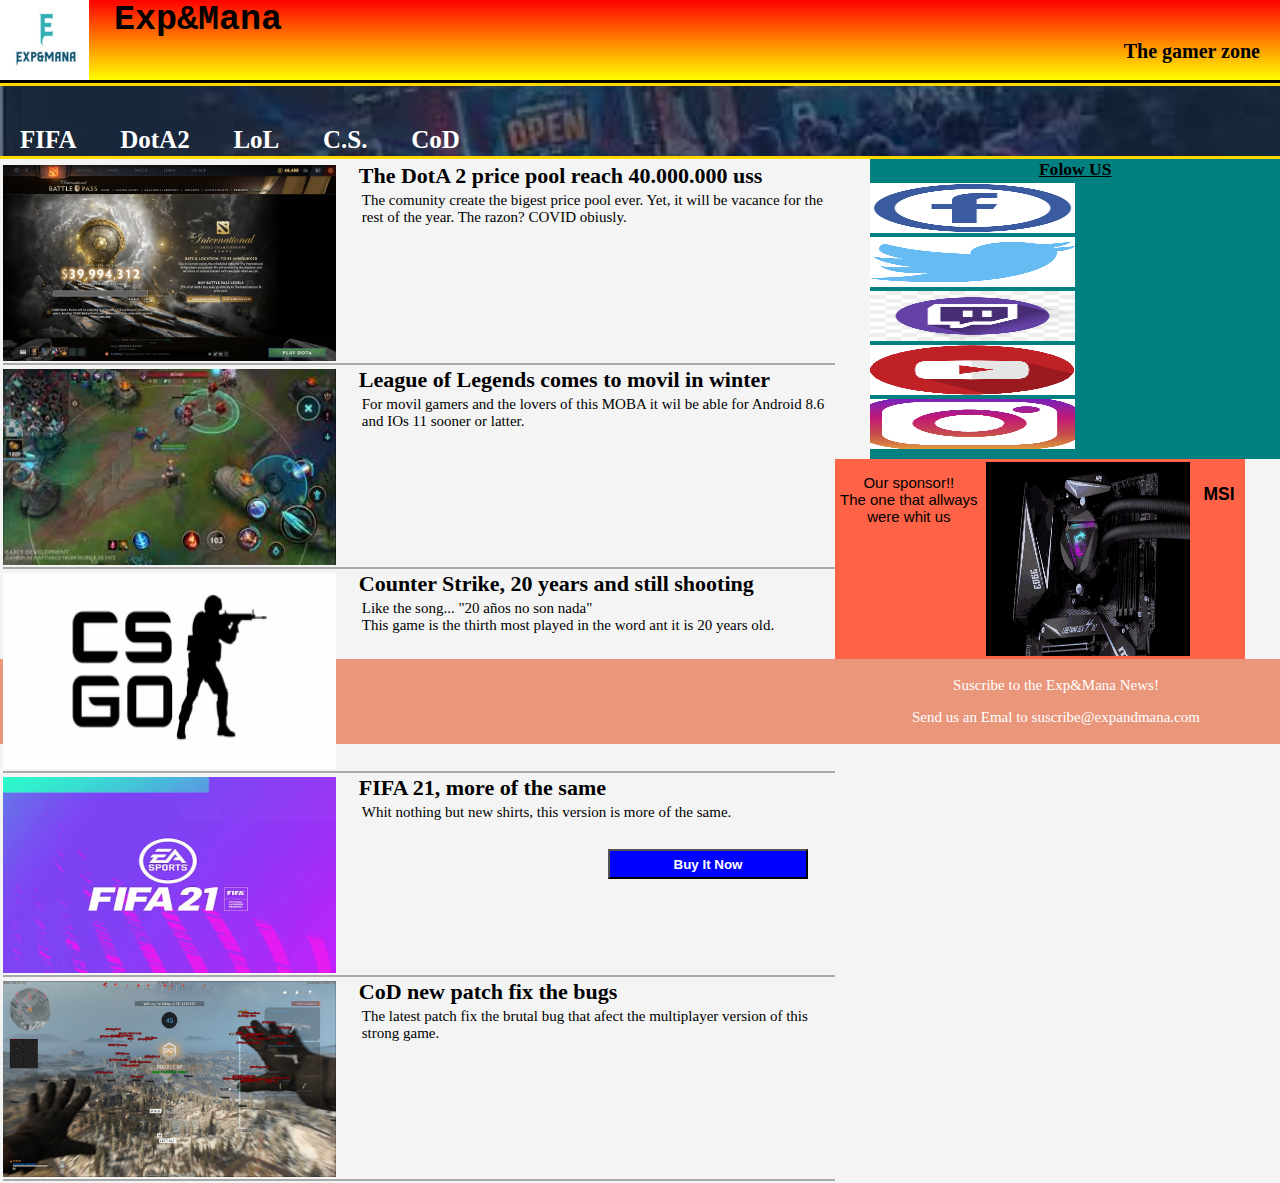
==== index.html @ 0dd2e0a6 "work finish, need to fix bug whit adds and footer" ====
<!DOCTYPE html>
<html lang="en">
<head>
    <meta charset="UTF-8">
    <meta name="viewport" content="width=device-width, initial-scale=1.0">
    <link rel="stylesheet" type="text/css" href="./css/style.css"> 
    <title>Exp&Mana</title>
</head>
<body>
    <!--Encabezado-->
    <header>
        <div class="container1">            
            <img src="./img/logo.png">
            <h1>Exp&Mana</h1>
            <p>The gamer zone</p>
        </div>
    </header>
    <!--Nav Bar-->
    <div class="container2">
        <ul>
            <li><a class="games" href="">FIFA</a></li>
            <li><a class="games" href="">DotA2</a></li>
            <li><a class="games" href="">LoL</a></li>
            <li><a class="games" href="">C.S.</a></li>
            <li><a class="games" href="">CoD</a></li>
        </ul>
    </div>
    <!--Main-->
    <div id="main">
        <div class="big-box">
            <div class="notice-b-b"><!--Notica 1-->
                <img src="./img/dota2-pp.jpg">
                <div class="notice-b-b-text">
                    <a href="">The DotA 2 price pool reach 40.000.000 uss</a>
                    <p>
                        The comunity create the bigest price pool ever. Yet, it will be vacance for the rest of the year. The razon? COVID obiusly.
                    </p>
                </div>
            </div>
            <div class="notice-b-b"><!--Notica 2-->
                <img src="./img/lol-movil.jpg">
                <div class="notice-b-b-text">
                    <a href="">League of Legends comes to movil in winter</a>
                    <p>
                        For movil gamers and the lovers of this MOBA it wil be able for Android 8.6 and IOs 11 sooner or latter.
                    </p>
                </div>
            </div>
            <div class="notice-b-b"><!--Notica 3-->
                <img src="./img/csgo.jpg">
                <div class="notice-b-b-text">
                    <a href="">Counter Strike, 20 years and still shooting</a>
                    <p>
                        Like the song... "20 años no son nada"<br>This game is the thirth most played in the word ant it is 20 years old.
                    </p>
                </div>
            </div>
            <div class="notice-b-b"><!--Notica 4-->
                <img src="./img/fifa21.jpg">
                <div class="notice-b-b-text">
                    <a href="">FIFA 21, more of the same</a>
                    <p>
                        Whit nothing but new shirts, this version is more of the same.
                    </p>
                    <button class="buy">Buy It Now</button>
                </div>
            </div>
            <div class="notice-b-b"><!--Notica 5-->
                <img src="./img/cod-bug-fix.jpg">
                <div class="notice-b-b-text">
                    <a href="">CoD new patch fix the bugs</a>
                    <p>
                        The latest patch fix the brutal bug that afect the multiplayer version of this strong game.
                    </p>
                </div>
            </div>
        </div>
        <div class="side-bar"><!--SideBar-->
            <h3>Folow US</h3>
            <div class="social">
                <a href=""><img src="./img/fb-icon.png"></a>
                <a href=""><img src="./img/tw-icon.png"></a>
                <a href=""><img src="./img/twitch-icon.png"></a>
                <a href=""><img src="./img/yt-icon.png"></a>
                <a href=""><img src="./img/ig-icon.png"></a>
            </div>
        </div>
        <div class="box2"><!--Adds-->
            <div class="adds">
                <p>
                    Our sponsor!!<br> The one that allways were whit us
                </p>
                
                <img src="./img/msi-add.gif">
                
                <h3>
                    MSI
                </h3>
            </div>
        </div>
        <footer>
            <div class="susc">
                <p>Suscribe to the Exp&Mana News!</p>
                <p>Send us an Emal to suscribe@expandmana.com</p>
            </div>
        </footer>
    </div>
</body>
</html>
---- css/style.css ----
body
{
    font:  arial,Helvetica, serif;
    font-size: 15px;
    font-stretch: 1.8;
    padding: 0;
    margin: 0;
    background-color:#f4f4f4;
}
/*Header*/
.container1
{
    width: 100%;
    height: 80px;
    border-bottom: 3px black solid;
    background-color: lightblue;
    background-image: linear-gradient(red, yellow);
    
}
.container1 img
{
    float: left;
    display: inline;
}
.container1 h1
{
    margin-left: 25px;
    font-weight: bolder;
    font-size: 35px;
    display: inline;
    font-family: monospace;
}
.container1 p
{
    text-align: right;
    float: right;
    margin-right: 20px;
    margin-top: 40px;
    font-weight: 700;
    font-size: 20px;
}
.b-ton
{
    
}
/*Nav Bar*/
.container2
{
    display: none;
}
/*Main*/
#main
{
    margin: 0;
    padding: 0;
}

/*Notices*/
.big-box
{
    padding-left: 3px;
    margin: 2px 0px 2px 0px;
    width: 100%;
}
.notice-b-b
{
    margin-top: 2px;
    border-bottom: 2px solid darkgrey;
    height: 110px;
}
.notice-b-b img
{
    width: 40%;
    height: 98%;
    float: left;
    margin-top: 2px;
    margin-right: 2px;
}
.notice-b-b-text
{
    width: 57%;
    float: right;
    margin-right: 2px;
}
.notice-b-b-text a
{
    margin-top: 3px;
    padding: 0;
    text-decoration: none;
    color: black;
    font-weight: bold;
    font-size: 22px;
}
.notice-b-b-text p
{
    margin: 3px;
    padding: 0;
    vertical-align: auto;
}
.buy
{
    background-color: blue;
    text-decoration: double;
    color: white;
    font-weight: bold;
    float: right;
    margin: 5px;
}
/*side-bar*/
.side-bar
{
    background-color: teal;
    width: 100%;
    height: 80px;    
}
.side-bar h3
{
    vertical-align: center;
    text-decoration: underline;
    text-align: center;
    padding: 0;
    margin: 0px 0px 3px 0px;
}
.social
{
    display: flex;
    flex-direction: row;
}
.side-bar img
{
    width: 50%;
    height: 50px;
    justify-content: center;
}
.side-bar a
{
    padding: 0;
    margin: 0;
    display: inline;
    justify-content: space-between;
    vertical-align: bottom;
}
/* Adds & Sponsors */
.box2
{
    width: 100%;
    height: 100px;
    display: flex;
    background-color: tomato;
    font-family: Verdana, Geneva, Tahoma, sans-serif;
}
.adds
{
    padding: 0;
    margin: 0;
    display: flex;
    justify-content: space-between;
}
.adds p
{
    text-align: center;
    vertical-align: top;
}
.adds img
{
    width: 50%;
    margin: 3px;
    background-position: center;
    background-size: cover;
    flex-direction: row;
}
.adds h3
{
    padding-top: 15px;
    margin: 10px;
}
/*Footer*/
.susc
{
    text-align: center;
    padding: 3px;
    background-color: DarkSalmon;
    color: white;
}

@media (min-width: 768px) /*Tablet*/
{
    .container2/*Nab-bar*/
    {
    display: block;
    width: 100%;
    height: 70px;
    border-bottom: 3px gold solid;
    border-top: 3px gold solid;
    background: url(../img/banner.jpg);
    background-position: center;
    background-size: cover;
    }
    .container2 ul
    {
        margin: 0;
        padding: 0;
        margin-top: 40px;
    }
    .container2 li
    {
        display:inline;
        padding: 0 20px 0 20px;
    }
    .container2 a
    {
        text-decoration: none;
        color: white;  
        font-size: 25px;
        font-weight: 700;  
    }
    .big-box
    {
        width: 65%;
        float: left;
    }
    .side-bar/*side-bar*/
    {
        width: 32%;
        float: right;
        height: 300px;
    }
    .social
    {
        display: flex;
        flex-direction: column;
    }
    .social a img
    {
        justify-content: center;
    }
    .box2
    {
        width: 32%;
        height: 200px;
        margin-top: 50px;
        justify-content: right;
    }
}
@media (min-width: 1024px) /*Desktop*/
{
    .big-box
    {
        width: 65%;
        float: left;
    }
    .notice-b-b
    {
        margin-top: 2px;
        border-bottom: 2px solid darkgrey;
        height: 200px;
    }
    .buy
    {
        background-color: blue;
        text-decoration: double;
        color: white;
        font-weight: bold;
        float: right;
        margin: 25px;
        height: 30px;
        width: 200px;
    }   
}
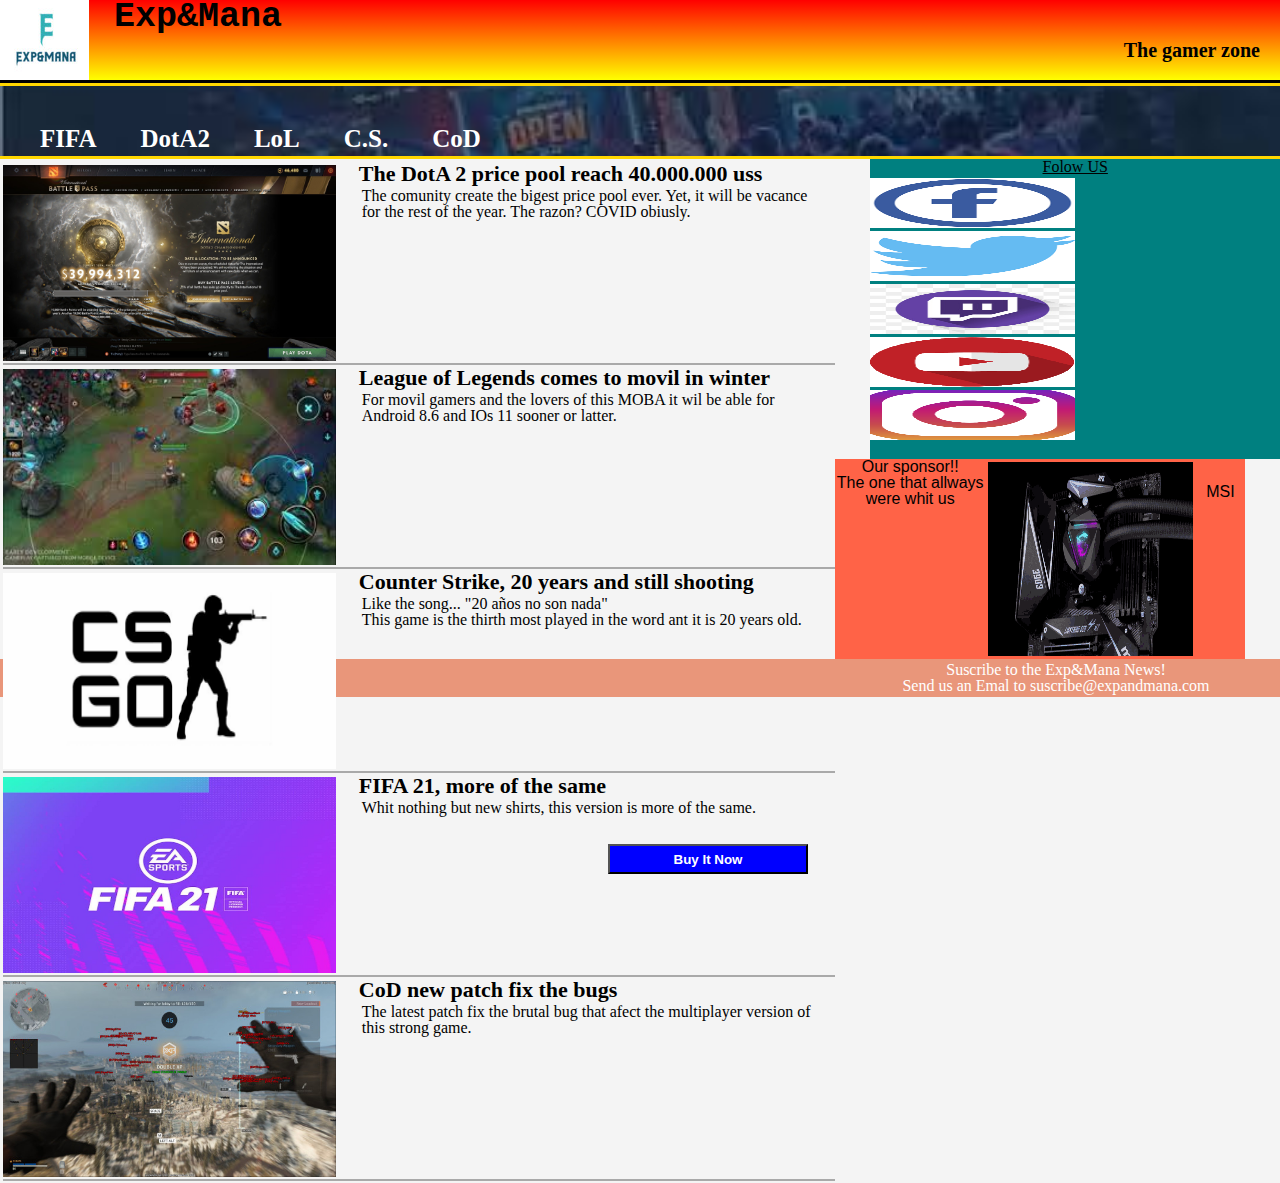
==== commit 9ebaa325: "Add reset.css and readme, style sheet .css divided into 3 style by media queries" ====
--- a/index.html
+++ b/index.html
@@ -3,7 +3,10 @@
 <head>
     <meta charset="UTF-8">
     <meta name="viewport" content="width=device-width, initial-scale=1.0">
-    <link rel="stylesheet" type="text/css" href="./css/style.css"> 
+    <link rel="stylesheet" type="text/css" href="./css/style-mobil.css"> 
+    <link rel="stylesheet" type="text/css" href="./css/reset.css">
+    <link rel="stylesheet" type="text/css" href="./css/style-tablet.css">
+    <link rel="stylesheet" type="text/css" href="./css/style-desktop.css">
     <title>Exp&Mana</title>
 </head>
 <body>
--- a/css/style-mobil.css
+++ b/css/style-mobil.css
@@ -0,0 +1,184 @@
+body
+{
+    font:  arial,Helvetica, serif;
+    font-size: 15px;
+    font-stretch: 1.8;
+    padding: 0;
+    margin: 0;
+    background-color:#f4f4f4;
+}
+/*Header*/
+.container1
+{
+    width: 100%;
+    height: 80px;
+    border-bottom: 3px black solid;
+    background-color: lightblue;
+    background-image: linear-gradient(red, yellow);
+    
+}
+.container1 img
+{
+    float: left;
+    display: inline;
+}
+.container1 h1
+{
+    margin-left: 25px;
+    font-weight: bolder;
+    font-size: 35px;
+    display: inline;
+    font-family: monospace;
+}
+.container1 p
+{
+    text-align: right;
+    float: right;
+    margin-right: 20px;
+    margin-top: 40px;
+    font-weight: 700;
+    font-size: 20px;
+}
+.b-ton
+{
+    
+}
+/*Nav Bar*/
+.container2
+{
+    display: none;
+}
+/*Main*/
+#main
+{
+    margin: 0;
+    padding: 0;
+}
+
+/*Notices*/
+.big-box
+{
+    padding-left: 3px;
+    margin: 2px 0px 2px 0px;
+    width: 100%;
+}
+.notice-b-b
+{
+    margin-top: 2px;
+    border-bottom: 2px solid darkgrey;
+    height: 110px;
+}
+.notice-b-b img
+{
+    width: 40%;
+    height: 98%;
+    float: left;
+    margin-top: 2px;
+    margin-right: 2px;
+}
+.notice-b-b-text
+{
+    width: 57%;
+    float: right;
+    margin-right: 2px;
+}
+.notice-b-b-text a
+{
+    margin-top: 3px;
+    padding: 0;
+    text-decoration: none;
+    color: black;
+    font-weight: bold;
+    font-size: 22px;
+}
+.notice-b-b-text p
+{
+    margin: 3px;
+    padding: 0;
+    vertical-align: auto;
+}
+.buy
+{
+    background-color: blue;
+    text-decoration: double;
+    color: white;
+    font-weight: bold;
+    float: right;
+    margin: 5px;
+}
+/*side-bar*/
+.side-bar
+{
+    background-color: teal;
+    width: 100%;
+    height: 80px;    
+}
+.side-bar h3
+{
+    vertical-align: center;
+    text-decoration: underline;
+    text-align: center;
+    padding: 0;
+    margin: 0px 0px 3px 0px;
+}
+.social
+{
+    display: flex;
+    flex-direction: row;
+}
+.side-bar img
+{
+    width: 50%;
+    height: 50px;
+    justify-content: center;
+}
+.side-bar a
+{
+    padding: 0;
+    margin: 0;
+    display: inline;
+    justify-content: space-between;
+    vertical-align: bottom;
+}
+/* Adds & Sponsors */
+.box2
+{
+    width: 100%;
+    height: 100px;
+    display: flex;
+    background-color: tomato;
+    font-family: Verdana, Geneva, Tahoma, sans-serif;
+}
+.adds
+{
+    padding: 0;
+    margin: 0;
+    display: flex;
+    justify-content: space-between;
+}
+.adds p
+{
+    text-align: center;
+    vertical-align: top;
+}
+.adds img
+{
+    width: 50%;
+    margin: 3px;
+    background-position: center;
+    background-size: cover;
+    flex-direction: row;
+}
+.adds h3
+{
+    padding-top: 15px;
+    margin: 10px;
+}
+/*Footer*/
+.susc
+{
+    text-align: center;
+    padding: 3px;
+    background-color: DarkSalmon;
+    color: white;
+}--- a/css/style-tablet.css
+++ b/css/style-tablet.css
@@ -0,0 +1,59 @@
+@media (min-width: 768px) /*Tablet*/
+{
+    .container2/*Nab-bar*/
+    {
+    display: block;
+    width: 100%;
+    height: 70px;
+    border-bottom: 3px gold solid;
+    border-top: 3px gold solid;
+    background: url(../img/banner.jpg);
+    background-position: center;
+    background-size: cover;
+    }
+    .container2 ul
+    {
+        margin: 0 20px;
+        padding: 0;
+        margin-top: 40px;
+    }
+    .container2 li
+    {
+        display:inline;
+        padding: 0 20px 0 20px;
+    }
+    .container2 a
+    {
+        text-decoration: none;
+        color: white;  
+        font-size: 25px;
+        font-weight: 700;  
+    }
+    .big-box
+    {
+        width: 65%;
+        float: left;
+    }
+    .side-bar/*side-bar*/
+    {
+        width: 32%;
+        float: right;
+        height: 300px;
+    }
+    .social
+    {
+        display: flex;
+        flex-direction: column;
+    }
+    .social a img
+    {
+        justify-content: center;
+    }
+    .box2
+    {
+        width: 32%;
+        height: 200px;
+        margin-top: 50px;
+        justify-content: right;
+    }
+}--- a/css/style-desktop.css
+++ b/css/style-desktop.css
@@ -0,0 +1,25 @@
+@media (min-width: 1024px) /*Desktop*/
+{
+    .big-box
+    {
+        width: 65%;
+        float: left;
+    }
+    .notice-b-b
+    {
+        margin-top: 2px;
+        border-bottom: 2px solid darkgrey;
+        height: 200px;
+    }
+    .buy
+    {
+        background-color: blue;
+        text-decoration: double;
+        color: white;
+        font-weight: bold;
+        float: right;
+        margin: 25px;
+        height: 30px;
+        width: 200px;
+    }   
+}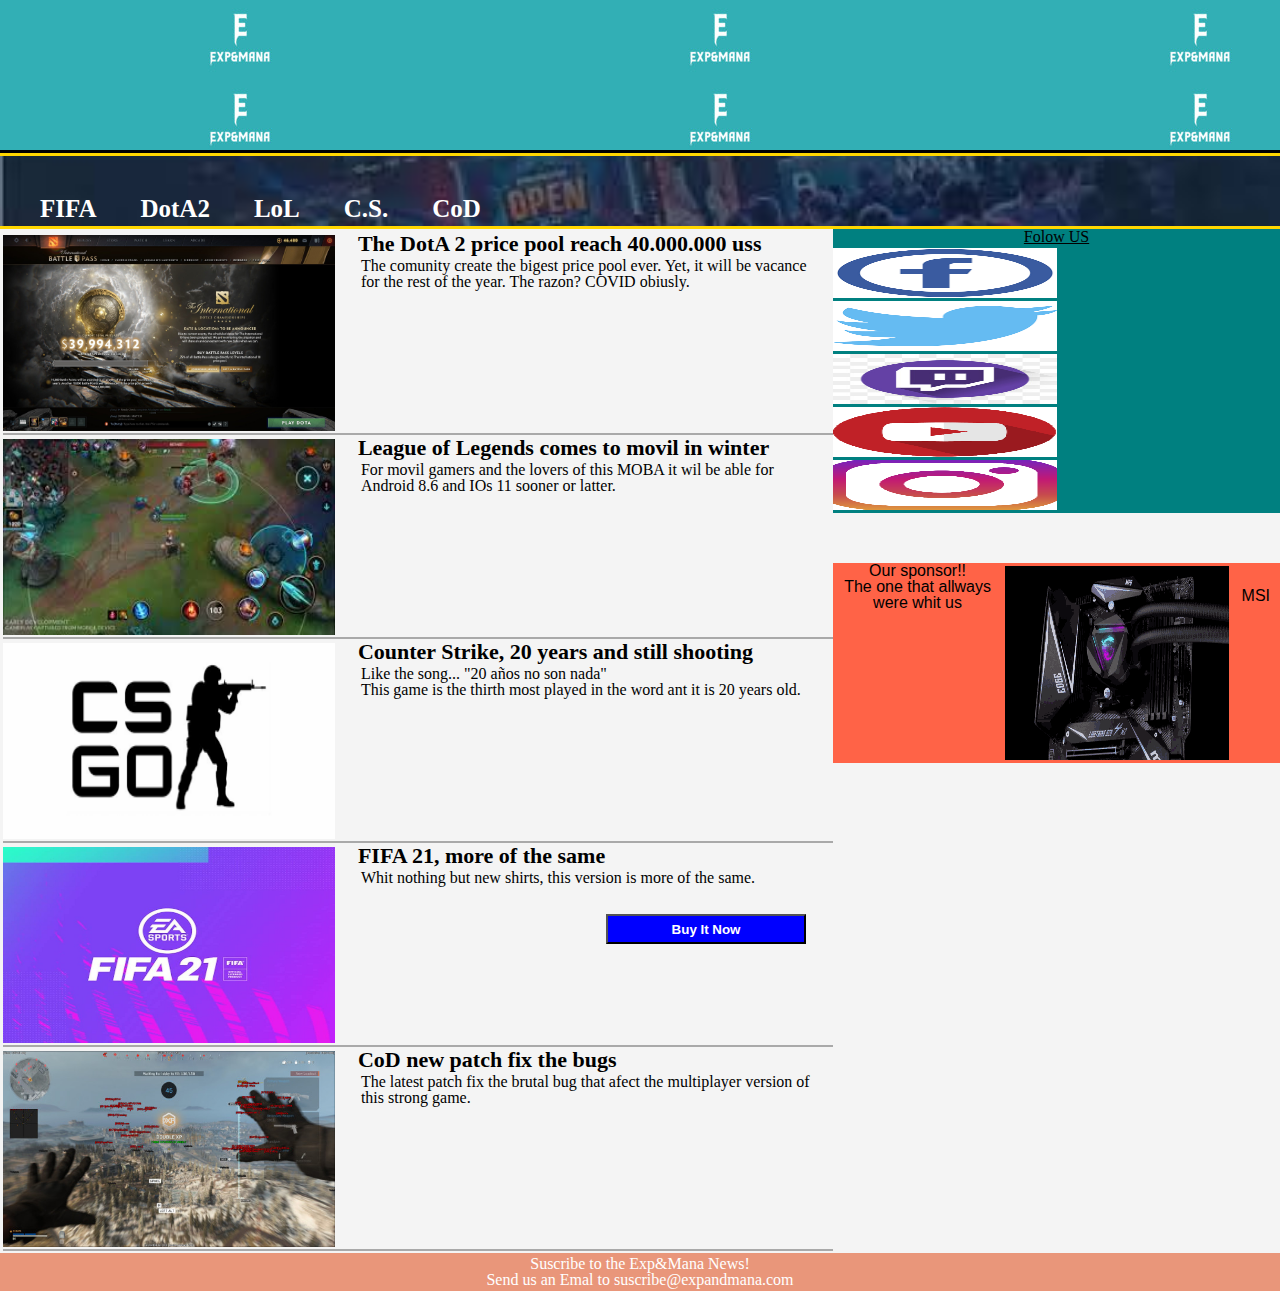
==== commit 854285dc: "Add menu button and fix side bars" ====
--- a/index.html
+++ b/index.html
@@ -1,112 +1,127 @@
 <!DOCTYPE html>
 <html lang="en">
-<head>
-    <meta charset="UTF-8">
-    <meta name="viewport" content="width=device-width, initial-scale=1.0">
-    <link rel="stylesheet" type="text/css" href="./css/style-mobil.css"> 
-    <link rel="stylesheet" type="text/css" href="./css/reset.css">
-    <link rel="stylesheet" type="text/css" href="./css/style-tablet.css">
-    <link rel="stylesheet" type="text/css" href="./css/style-desktop.css">
+  <head>
+    <meta charset="UTF-8" />
+    <meta name="viewport" content="width=device-width, initial-scale=1.0" />
+    <link rel="stylesheet" type="text/css" href="./css/style-mobil.css" />
+    <link rel="stylesheet" type="text/css" href="./css/reset.css" />
+    <link rel="stylesheet" type="text/css" href="./css/style-tablet.css" />
+    <link rel="stylesheet" type="text/css" href="./css/style-desktop.css" />
     <title>Exp&Mana</title>
-</head>
-<body>
+  </head>
+  <body>
     <!--Encabezado-->
     <header>
-        <div class="container1">            
-            <img src="./img/logo.png">
-            <h1>Exp&Mana</h1>
-            <p>The gamer zone</p>
-        </div>
+      <div class="container1">
+        <img src="./img/logo.png" />
+        <h1>Exp&Mana</h1>
+        <p>The gamer zone</p>
+        <button class="b-ton">Menu</button>
+      </div>
     </header>
     <!--Nav Bar-->
     <div class="container2">
-        <ul>
-            <li><a class="games" href="">FIFA</a></li>
-            <li><a class="games" href="">DotA2</a></li>
-            <li><a class="games" href="">LoL</a></li>
-            <li><a class="games" href="">C.S.</a></li>
-            <li><a class="games" href="">CoD</a></li>
-        </ul>
+      <ul>
+        <li><a class="games" href="">FIFA</a></li>
+        <li><a class="games" href="">DotA2</a></li>
+        <li><a class="games" href="">LoL</a></li>
+        <li><a class="games" href="">C.S.</a></li>
+        <li><a class="games" href="">CoD</a></li>
+      </ul>
     </div>
     <!--Main-->
-    <div id="main">
+    <div id="main" class="main">
+      <div class="in-body">
         <div class="big-box">
-            <div class="notice-b-b"><!--Notica 1-->
-                <img src="./img/dota2-pp.jpg">
-                <div class="notice-b-b-text">
-                    <a href="">The DotA 2 price pool reach 40.000.000 uss</a>
-                    <p>
-                        The comunity create the bigest price pool ever. Yet, it will be vacance for the rest of the year. The razon? COVID obiusly.
-                    </p>
-                </div>
+          <div class="notice-b-b">
+            <!--Notica 1-->
+            <img src="./img/dota2-pp.jpg" />
+            <div class="notice-b-b-text">
+              <a href="">The DotA 2 price pool reach 40.000.000 uss</a>
+              <p>
+                The comunity create the bigest price pool ever. Yet, it will be
+                vacance for the rest of the year. The razon? COVID obiusly.
+              </p>
             </div>
-            <div class="notice-b-b"><!--Notica 2-->
-                <img src="./img/lol-movil.jpg">
-                <div class="notice-b-b-text">
-                    <a href="">League of Legends comes to movil in winter</a>
-                    <p>
-                        For movil gamers and the lovers of this MOBA it wil be able for Android 8.6 and IOs 11 sooner or latter.
-                    </p>
-                </div>
+          </div>
+          <div class="notice-b-b">
+            <!--Notica 2-->
+            <img src="./img/lol-movil.jpg" />
+            <div class="notice-b-b-text">
+              <a href="">League of Legends comes to movil in winter</a>
+              <p>
+                For movil gamers and the lovers of this MOBA it wil be able for
+                Android 8.6 and IOs 11 sooner or latter.
+              </p>
             </div>
-            <div class="notice-b-b"><!--Notica 3-->
-                <img src="./img/csgo.jpg">
-                <div class="notice-b-b-text">
-                    <a href="">Counter Strike, 20 years and still shooting</a>
-                    <p>
-                        Like the song... "20 años no son nada"<br>This game is the thirth most played in the word ant it is 20 years old.
-                    </p>
-                </div>
+          </div>
+          <div class="notice-b-b">
+            <!--Notica 3-->
+            <img src="./img/csgo.jpg" />
+            <div class="notice-b-b-text">
+              <a href="">Counter Strike, 20 years and still shooting</a>
+              <p>
+                Like the song... "20 años no son nada"<br />This game is the
+                thirth most played in the word ant it is 20 years old.
+              </p>
             </div>
-            <div class="notice-b-b"><!--Notica 4-->
-                <img src="./img/fifa21.jpg">
-                <div class="notice-b-b-text">
-                    <a href="">FIFA 21, more of the same</a>
-                    <p>
-                        Whit nothing but new shirts, this version is more of the same.
-                    </p>
-                    <button class="buy">Buy It Now</button>
-                </div>
+          </div>
+          <div class="notice-b-b">
+            <!--Notica 4-->
+            <img src="./img/fifa21.jpg" />
+            <div class="notice-b-b-text">
+              <a href="">FIFA 21, more of the same</a>
+              <p>
+                Whit nothing but new shirts, this version is more of the same.
+              </p>
+              <button class="buy">Buy It Now</button>
             </div>
-            <div class="notice-b-b"><!--Notica 5-->
-                <img src="./img/cod-bug-fix.jpg">
-                <div class="notice-b-b-text">
-                    <a href="">CoD new patch fix the bugs</a>
-                    <p>
-                        The latest patch fix the brutal bug that afect the multiplayer version of this strong game.
-                    </p>
-                </div>
+          </div>
+          <div class="notice-b-b">
+            <!--Notica 5-->
+            <img src="./img/cod-bug-fix.jpg" />
+            <div class="notice-b-b-text">
+              <a href="">CoD new patch fix the bugs</a>
+              <p>
+                The latest patch fix the brutal bug that afect the multiplayer
+                version of this strong game.
+              </p>
             </div>
+          </div>
         </div>
-        <div class="side-bar"><!--SideBar-->
+        <div class="side">
+          <div class="side-bar">
+            <!--SideBar-->
             <h3>Folow US</h3>
             <div class="social">
-                <a href=""><img src="./img/fb-icon.png"></a>
-                <a href=""><img src="./img/tw-icon.png"></a>
-                <a href=""><img src="./img/twitch-icon.png"></a>
-                <a href=""><img src="./img/yt-icon.png"></a>
-                <a href=""><img src="./img/ig-icon.png"></a>
+              <a href=""><img src="./img/fb-icon.png" /></a>
+              <a href=""><img src="./img/tw-icon.png" /></a>
+              <a href=""><img src="./img/twitch-icon.png" /></a>
+              <a href=""><img src="./img/yt-icon.png" /></a>
+              <a href=""><img src="./img/ig-icon.png" /></a>
             </div>
+          </div>
+          <div class="box2">
+            <!--Adds-->
+            <div class="adds">
+              <p>
+                Our sponsor!!<br />
+                The one that allways were whit us
+              </p>
+
+              <img src="./img/msi-add.gif" />
+
+              <h3>MSI</h3>
+            </div>
+          </div>
         </div>
-        <div class="box2"><!--Adds-->
-            <div class="adds">
-                <p>
-                    Our sponsor!!<br> The one that allways were whit us
-                </p>
-                
-                <img src="./img/msi-add.gif">
-                
-                <h3>
-                    MSI
-                </h3>
-            </div>
+      </div>
+      <footer>
+        <div class="susc">
+          <p>Suscribe to the Exp&Mana News!</p>
+          <p>Send us an Emal to suscribe@expandmana.com</p>
         </div>
-        <footer>
-            <div class="susc">
-                <p>Suscribe to the Exp&Mana News!</p>
-                <p>Send us an Emal to suscribe@expandmana.com</p>
-            </div>
-        </footer>
+      </footer>
     </div>
-</body>
-</html>+  </body>
+</html>
--- a/css/style-mobil.css
+++ b/css/style-mobil.css
@@ -1,184 +1,172 @@
-body
-{
-    font:  arial,Helvetica, serif;
-    font-size: 15px;
-    font-stretch: 1.8;
-    padding: 0;
-    margin: 0;
-    background-color:#f4f4f4;
+body {
+  font: arial, Helvetica, serif;
+  font-size: 15px;
+  font-stretch: 1.8;
+  padding: 0;
+  margin: 0;
+  background-color: #f4f4f4;
 }
 /*Header*/
-.container1
-{
-    width: 100%;
-    height: 80px;
-    border-bottom: 3px black solid;
-    background-color: lightblue;
-    background-image: linear-gradient(red, yellow);
-    
+.container1 {
+  width: 100%;
+  height: 80px;
+  border-bottom: 3px black solid;
+  background-color: lightblue;
+  background-image: linear-gradient(red, yellow);
 }
-.container1 img
-{
-    float: left;
-    display: inline;
+.container1 img {
+  float: left;
+  display: inline;
 }
-.container1 h1
-{
-    margin-left: 25px;
-    font-weight: bolder;
-    font-size: 35px;
-    display: inline;
-    font-family: monospace;
+.container1 h1 {
+  margin-left: 25px;
+  font-weight: bolder;
+  font-size: 35px;
+  display: inline;
+  font-family: monospace;
 }
-.container1 p
-{
-    text-align: right;
-    float: right;
-    margin-right: 20px;
-    margin-top: 40px;
-    font-weight: 700;
-    font-size: 20px;
+.container1 p {
+  text-align: right;
+  float: right;
+  margin-right: 20px;
+  margin-top: 40px;
+  font-weight: 700;
+  font-size: 20px;
 }
-.b-ton
-{
-    
+.b-ton {
+  height: 50px;
+  width: 50px;
+  float: left;
+  float: inline-end;
 }
 /*Nav Bar*/
-.container2
-{
-    display: none;
+.container2 {
+  display: none;
 }
 /*Main*/
-#main
-{
-    margin: 0;
-    padding: 0;
+.main {
+  display: flex;
+  flex-direction: column;
+}
+.in-body {
+  display: flex;
+  flex-direction: column;
+}
+#main {
+  margin: 0;
+  padding: 0;
 }
 
 /*Notices*/
-.big-box
-{
-    padding-left: 3px;
-    margin: 2px 0px 2px 0px;
-    width: 100%;
+.big-box {
+  padding-left: 3px;
+  margin: 2px 0px 2px 0px;
+  width: 100%;
 }
-.notice-b-b
-{
-    margin-top: 2px;
-    border-bottom: 2px solid darkgrey;
-    height: 110px;
+.notice-b-b {
+  margin-top: 2px;
+  border-bottom: 2px solid darkgrey;
+  height: 110px;
 }
-.notice-b-b img
-{
-    width: 40%;
-    height: 98%;
-    float: left;
-    margin-top: 2px;
-    margin-right: 2px;
+.notice-b-b img {
+  width: 40%;
+  height: 98%;
+  float: left;
+  margin-top: 2px;
+  margin-right: 2px;
 }
-.notice-b-b-text
-{
-    width: 57%;
-    float: right;
-    margin-right: 2px;
+.notice-b-b-text {
+  width: 57%;
+  float: right;
+  margin-right: 2px;
 }
-.notice-b-b-text a
-{
-    margin-top: 3px;
-    padding: 0;
-    text-decoration: none;
-    color: black;
-    font-weight: bold;
-    font-size: 22px;
+.notice-b-b-text a {
+  margin-top: 3px;
+  padding: 0;
+  text-decoration: none;
+  color: black;
+  font-weight: bold;
+  font-size: 22px;
 }
-.notice-b-b-text p
-{
-    margin: 3px;
-    padding: 0;
-    vertical-align: auto;
+.notice-b-b-text p {
+  margin: 3px;
+  padding: 0;
+  vertical-align: auto;
 }
-.buy
-{
-    background-color: blue;
-    text-decoration: double;
-    color: white;
-    font-weight: bold;
-    float: right;
-    margin: 5px;
+.buy {
+  background-color: blue;
+  text-decoration: double;
+  color: white;
+  font-weight: bold;
+  float: right;
+  margin: 5px;
 }
 /*side-bar*/
-.side-bar
-{
-    background-color: teal;
-    width: 100%;
-    height: 80px;    
+.side {
+  display: flex;
+  flex-direction: column;
 }
-.side-bar h3
-{
-    vertical-align: center;
-    text-decoration: underline;
-    text-align: center;
-    padding: 0;
-    margin: 0px 0px 3px 0px;
+.side-bar {
+  background-color: teal;
+  width: 100%;
+  height: 80px;
 }
-.social
-{
-    display: flex;
-    flex-direction: row;
+.side-bar h3 {
+  vertical-align: center;
+  text-decoration: underline;
+  text-align: center;
+  padding: 0;
+  margin: 0px 0px 3px 0px;
 }
-.side-bar img
-{
-    width: 50%;
-    height: 50px;
-    justify-content: center;
+.social {
+  display: flex;
+  flex-direction: row;
 }
-.side-bar a
-{
-    padding: 0;
-    margin: 0;
-    display: inline;
-    justify-content: space-between;
-    vertical-align: bottom;
+.side-bar img {
+  width: 50%;
+  height: 50px;
+  justify-content: center;
+}
+.side-bar a {
+  padding: 0;
+  margin: 0;
+  display: inline;
+  justify-content: space-between;
+  vertical-align: bottom;
 }
 /* Adds & Sponsors */
-.box2
-{
-    width: 100%;
-    height: 100px;
-    display: flex;
-    background-color: tomato;
-    font-family: Verdana, Geneva, Tahoma, sans-serif;
+.box2 {
+  width: 100%;
+  height: 100px;
+  display: flex;
+  background-color: tomato;
+  font-family: Verdana, Geneva, Tahoma, sans-serif;
 }
-.adds
-{
-    padding: 0;
-    margin: 0;
-    display: flex;
-    justify-content: space-between;
+.adds {
+  padding: 0;
+  margin: 0;
+  display: flex;
+  justify-content: space-between;
 }
-.adds p
-{
-    text-align: center;
-    vertical-align: top;
+.adds p {
+  text-align: center;
+  vertical-align: top;
 }
-.adds img
-{
-    width: 50%;
-    margin: 3px;
-    background-position: center;
-    background-size: cover;
-    flex-direction: row;
+.adds img {
+  width: 50%;
+  margin: 3px;
+  background-position: center;
+  background-size: cover;
+  flex-direction: row;
 }
-.adds h3
-{
-    padding-top: 15px;
-    margin: 10px;
+.adds h3 {
+  padding-top: 15px;
+  margin: 10px;
 }
 /*Footer*/
-.susc
-{
-    text-align: center;
-    padding: 3px;
-    background-color: DarkSalmon;
-    color: white;
-}+.susc {
+  text-align: center;
+  padding: 3px;
+  background-color: DarkSalmon;
+  color: white;
+}
--- a/css/style-tablet.css
+++ b/css/style-tablet.css
@@ -1,7 +1,8 @@
-@media (min-width: 768px) /*Tablet*/
-{
-    .container2/*Nab-bar*/
-    {
+@media (min-width: 768px) /*Tablet*/ {
+  .b-ton {
+    display: none;
+  }
+  .container2/*Nab-bar*/ {
     display: block;
     width: 100%;
     height: 70px;
@@ -10,50 +11,44 @@
     background: url(../img/banner.jpg);
     background-position: center;
     background-size: cover;
-    }
-    .container2 ul
-    {
-        margin: 0 20px;
-        padding: 0;
-        margin-top: 40px;
-    }
-    .container2 li
-    {
-        display:inline;
-        padding: 0 20px 0 20px;
-    }
-    .container2 a
-    {
-        text-decoration: none;
-        color: white;  
-        font-size: 25px;
-        font-weight: 700;  
-    }
-    .big-box
-    {
-        width: 65%;
-        float: left;
-    }
-    .side-bar/*side-bar*/
-    {
-        width: 32%;
-        float: right;
-        height: 300px;
-    }
-    .social
-    {
-        display: flex;
-        flex-direction: column;
-    }
-    .social a img
-    {
-        justify-content: center;
-    }
-    .box2
-    {
-        width: 32%;
-        height: 200px;
-        margin-top: 50px;
-        justify-content: right;
-    }
-}+  }
+  .container2 ul {
+    margin: 0 20px;
+    padding: 0;
+    margin-top: 40px;
+  }
+  .container2 li {
+    display: inline;
+    padding: 0 20px 0 20px;
+  }
+  .container2 a {
+    text-decoration: none;
+    color: white;
+    font-size: 25px;
+    font-weight: 700;
+  }
+  .in-body {
+    flex-direction: row;
+  }
+  .side {
+    width: 35%;
+  }
+  .big-box {
+    width: 65%;
+  }
+  .side-bar/*side-bar*/ {
+    height: auto;
+  }
+  .social {
+    display: flex;
+    flex-direction: column;
+  }
+  .social a img {
+    align-content: space-between;
+  }
+  .box2 {
+    height: 200px;
+    margin-top: 50px;
+    justify-content: right;
+  }
+}
--- a/css/style-desktop.css
+++ b/css/style-desktop.css
@@ -1,25 +1,35 @@
-@media (min-width: 1024px) /*Desktop*/
-{
-    .big-box
-    {
-        width: 65%;
-        float: left;
-    }
-    .notice-b-b
-    {
-        margin-top: 2px;
-        border-bottom: 2px solid darkgrey;
-        height: 200px;
-    }
-    .buy
-    {
-        background-color: blue;
-        text-decoration: double;
-        color: white;
-        font-weight: bold;
-        float: right;
-        margin: 25px;
-        height: 30px;
-        width: 200px;
-    }   
-}+@media (min-width: 1024px) /*Desktop*/ {
+  .container1 {
+    width: 100%;
+    height: 150px;
+    background-image: url(../img/logo-big-invert.jpg);
+  }
+  .container1 img {
+    display: none;
+  }
+  .container1 p {
+    display: none;
+  }
+  .container1 h1 {
+    display: none;
+  }
+  .big-box {
+    width: 65%;
+    float: left;
+  }
+  .notice-b-b {
+    margin-top: 2px;
+    border-bottom: 2px solid darkgrey;
+    height: 200px;
+  }
+  .buy {
+    background-color: blue;
+    text-decoration: double;
+    color: white;
+    font-weight: bold;
+    float: right;
+    margin: 25px;
+    height: 30px;
+    width: 200px;
+  }
+}
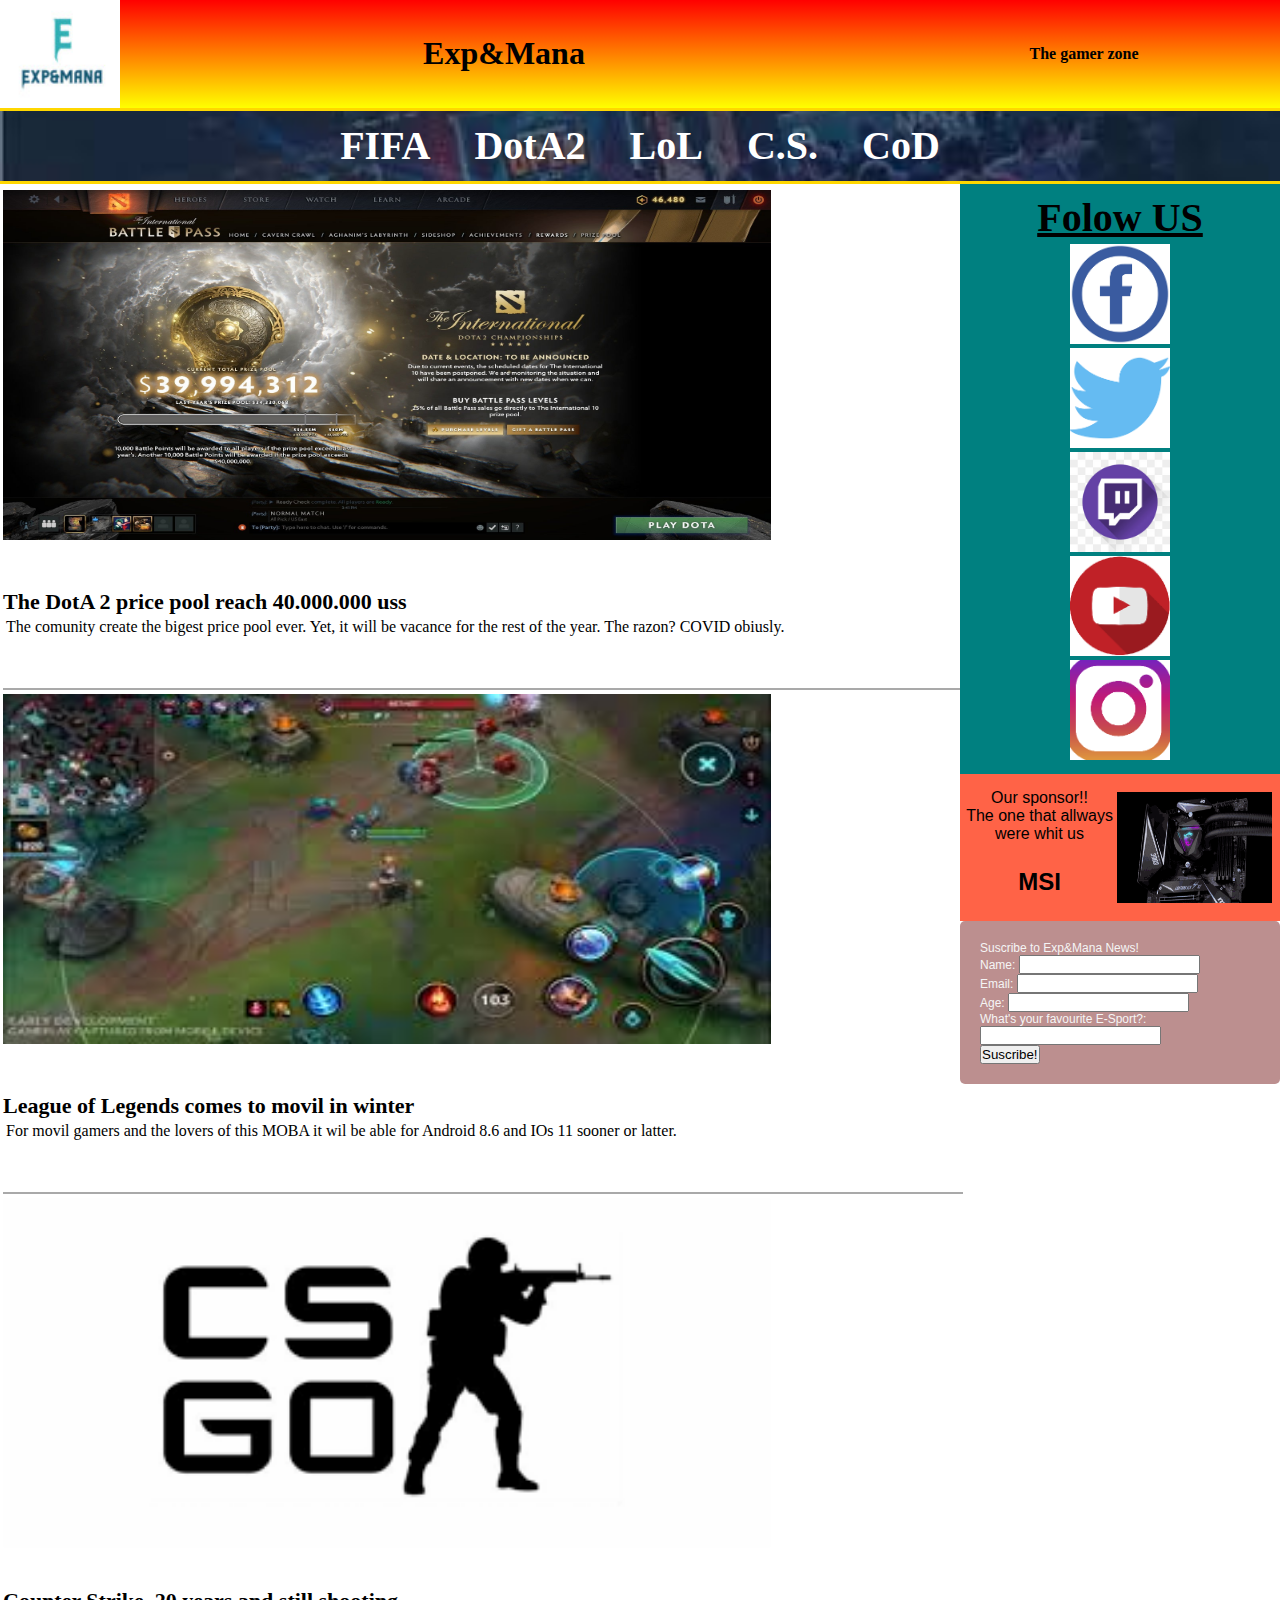
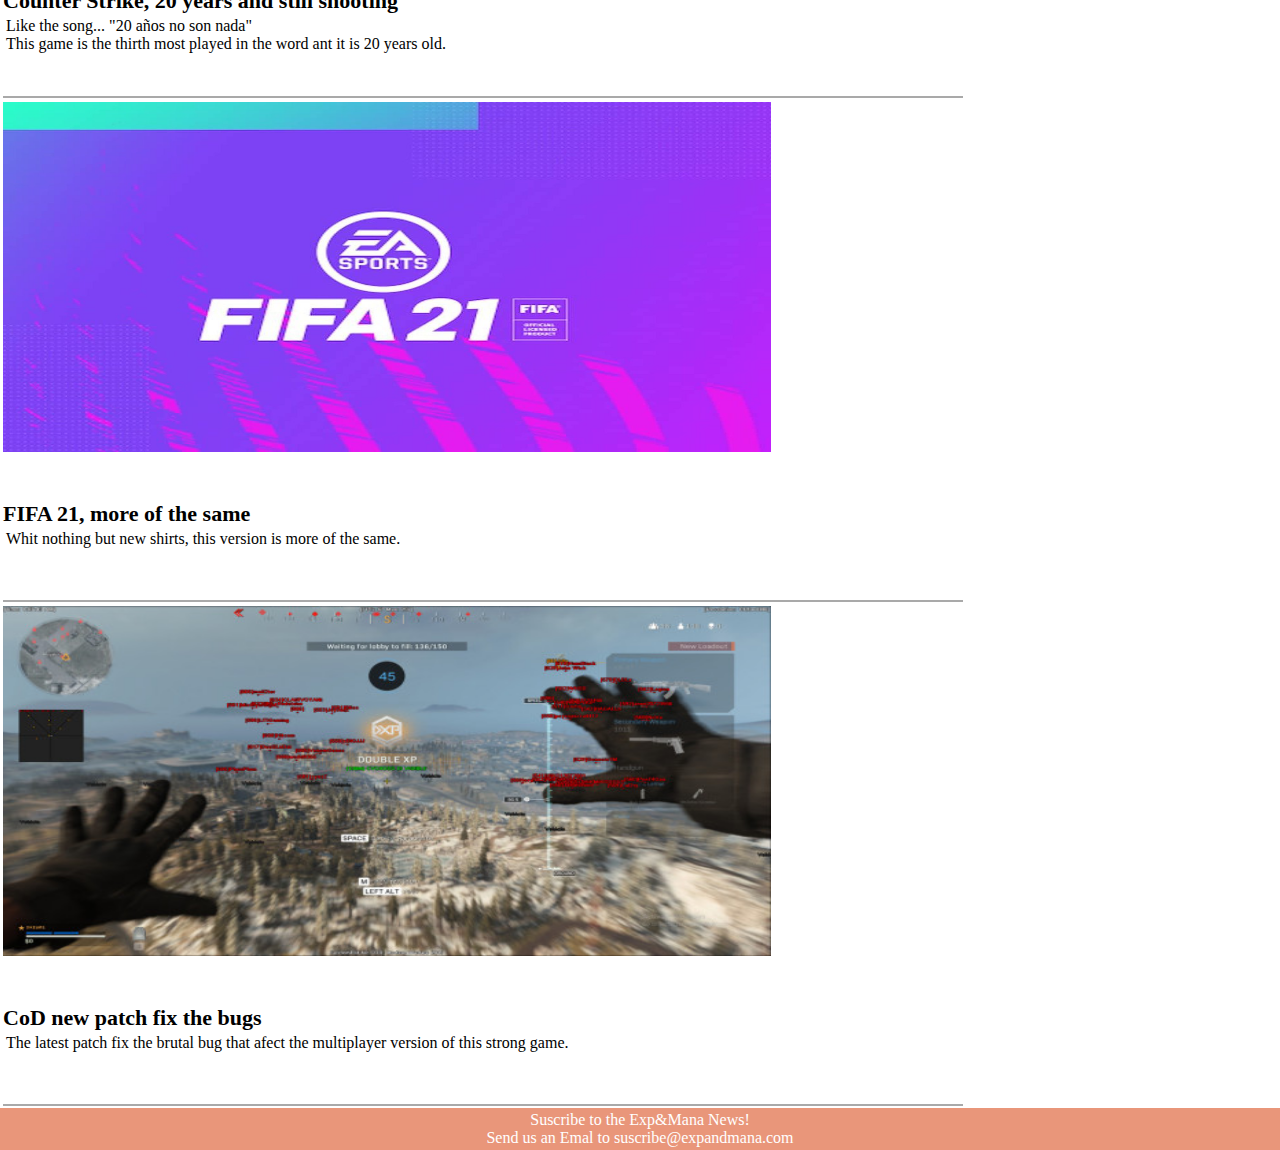
==== commit a318d64e: "mayor rework" ====
--- a/index.html
+++ b/index.html
@@ -3,10 +3,11 @@
   <head>
     <meta charset="UTF-8" />
     <meta name="viewport" content="width=device-width, initial-scale=1.0" />
-    <link rel="stylesheet" type="text/css" href="./css/style-mobil.css" />
-    <link rel="stylesheet" type="text/css" href="./css/reset.css" />
-    <link rel="stylesheet" type="text/css" href="./css/style-tablet.css" />
-    <link rel="stylesheet" type="text/css" href="./css/style-desktop.css" />
+    <link rel="stylesheet" type="text/css" href="./css/header.css" />
+    <link rel="stylesheet" type="text/css" href="./css/nav_bar.css" />
+    <link rel="stylesheet" type="text/css" href="./css/main.css" />
+    <link rel="stylesheet" type="text/css" href="./css/side_bar.css" />
+    <link rel="stylesheet" type="text/css" href="./css/footer.css" />
     <title>Exp&Mana</title>
   </head>
   <body>
@@ -14,9 +15,11 @@
     <header>
       <div class="container1">
         <img src="./img/logo.png" />
-        <h1>Exp&Mana</h1>
+        <div class="title">
+          <h1>Exp&Mana</h1>
+          <button class="b-ton">Menu</button>
+        </div>
         <p>The gamer zone</p>
-        <button class="b-ton">Menu</button>
       </div>
     </header>
     <!--Nav Bar-->
@@ -30,98 +33,123 @@
       </ul>
     </div>
     <!--Main-->
-    <div id="main" class="main">
-      <div class="in-body">
-        <div class="big-box">
-          <div class="notice-b-b">
-            <!--Notica 1-->
-            <img src="./img/dota2-pp.jpg" />
-            <div class="notice-b-b-text">
-              <a href="">The DotA 2 price pool reach 40.000.000 uss</a>
-              <p>
-                The comunity create the bigest price pool ever. Yet, it will be
-                vacance for the rest of the year. The razon? COVID obiusly.
-              </p>
+    <div class="hole">
+      <div class="main">
+        <div class="in-body">
+          <div class="big-box">
+            <div class="notice-b-b">
+              <!--Notica 1-->
+              <img src="./img/dota2-pp.jpg" />
+              <div class="notice-b-b-text">
+                <a href="">The DotA 2 price pool reach 40.000.000 uss</a>
+                <p>
+                  The comunity create the bigest price pool ever. Yet, it will
+                  be vacance for the rest of the year. The razon? COVID obiusly.
+                </p>
+              </div>
             </div>
-          </div>
-          <div class="notice-b-b">
-            <!--Notica 2-->
-            <img src="./img/lol-movil.jpg" />
-            <div class="notice-b-b-text">
-              <a href="">League of Legends comes to movil in winter</a>
-              <p>
-                For movil gamers and the lovers of this MOBA it wil be able for
-                Android 8.6 and IOs 11 sooner or latter.
-              </p>
+            <div class="notice-b-b">
+              <!--Notica 2-->
+              <img src="./img/lol-movil.jpg" />
+              <div class="notice-b-b-text">
+                <a href="">League of Legends comes to movil in winter</a>
+                <p>
+                  For movil gamers and the lovers of this MOBA it wil be able
+                  for Android 8.6 and IOs 11 sooner or latter.
+                </p>
+              </div>
             </div>
-          </div>
-          <div class="notice-b-b">
-            <!--Notica 3-->
-            <img src="./img/csgo.jpg" />
-            <div class="notice-b-b-text">
-              <a href="">Counter Strike, 20 years and still shooting</a>
-              <p>
-                Like the song... "20 años no son nada"<br />This game is the
-                thirth most played in the word ant it is 20 years old.
-              </p>
+            <div class="notice-b-b">
+              <!--Notica 3-->
+              <img src="./img/csgo.jpg" />
+              <div class="notice-b-b-text">
+                <a href="">Counter Strike, 20 years and still shooting</a>
+                <p>
+                  Like the song... "20 años no son nada"<br />This game is the
+                  thirth most played in the word ant it is 20 years old.
+                </p>
+              </div>
             </div>
-          </div>
-          <div class="notice-b-b">
-            <!--Notica 4-->
-            <img src="./img/fifa21.jpg" />
-            <div class="notice-b-b-text">
-              <a href="">FIFA 21, more of the same</a>
-              <p>
-                Whit nothing but new shirts, this version is more of the same.
-              </p>
-              <button class="buy">Buy It Now</button>
+            <div class="notice-b-b">
+              <!--Notica 4-->
+              <img src="./img/fifa21.jpg" />
+              <div class="notice-b-b-text">
+                <a href="">FIFA 21, more of the same</a>
+                <p>
+                  Whit nothing but new shirts, this version is more of the same.
+                </p>
+                <button class="buy">Buy It Now</button>
+              </div>
             </div>
-          </div>
-          <div class="notice-b-b">
-            <!--Notica 5-->
-            <img src="./img/cod-bug-fix.jpg" />
-            <div class="notice-b-b-text">
-              <a href="">CoD new patch fix the bugs</a>
-              <p>
-                The latest patch fix the brutal bug that afect the multiplayer
-                version of this strong game.
-              </p>
+            <div class="notice-b-b">
+              <!--Notica 5-->
+              <img src="./img/cod-bug-fix.jpg" />
+              <div class="notice-b-b-text">
+                <a href="">CoD new patch fix the bugs</a>
+                <p>
+                  The latest patch fix the brutal bug that afect the multiplayer
+                  version of this strong game.
+                </p>
+              </div>
             </div>
           </div>
         </div>
-        <div class="side">
-          <div class="side-bar">
-            <!--SideBar-->
-            <h3>Folow US</h3>
-            <div class="social">
-              <a href=""><img src="./img/fb-icon.png" /></a>
-              <a href=""><img src="./img/tw-icon.png" /></a>
-              <a href=""><img src="./img/twitch-icon.png" /></a>
-              <a href=""><img src="./img/yt-icon.png" /></a>
-              <a href=""><img src="./img/ig-icon.png" /></a>
-            </div>
+      </div>
+      <div class="side">
+        <div class="side-bar">
+          <!--SideBar-->
+          <h3>Folow US</h3>
+          <div class="social">
+            <a href=""><img src="./img/fb-icon.png" /></a>
+            <a href=""><img src="./img/tw-icon.png" /></a>
+            <a href=""><img src="./img/twitch-icon.png" /></a>
+            <a href=""><img src="./img/yt-icon.png" /></a>
+            <a href=""><img src="./img/ig-icon.png" /></a>
           </div>
-          <div class="box2">
-            <!--Adds-->
-            <div class="adds">
+        </div>
+        <div class="box2">
+          <!--Adds-->
+          <div class="adds">
+            <div class="textadd">
               <p>
                 Our sponsor!!<br />
                 The one that allways were whit us
               </p>
-
-              <img src="./img/msi-add.gif" />
-
-              <h3>MSI</h3>
+              <h2>MSI</h2>
             </div>
+            <img src="./img/msi-add.gif" />
           </div>
         </div>
+        <div class="suscribe">
+            <p>Suscribe to Exp&Mana News!</p>
+            <form>
+                <div>
+                    <label>Name:</label>
+                    <input type="text" name="name">
+                </div>
+                <div>
+                    <label>Email:</label>
+                    <input type="email" name="email">
+                </div>
+                <div>
+                    <label>Age:</label>
+                    <input type="number" name="age">
+                </div>
+                <div>
+                    <label>What's your favourite E-Sport?:</label>
+                    <input type="text" name="">
+                </div>
+                <div>
+                    <input type="submit" name="submit" value="Suscribe!" id="suscribe-buton">
+                </div>
+            </div>
       </div>
-      <footer>
+    </div>
+    <footer>
         <div class="susc">
           <p>Suscribe to the Exp&Mana News!</p>
           <p>Send us an Emal to suscribe@expandmana.com</p>
         </div>
       </footer>
-    </div>
   </body>
-</html>
+</html>--- a/css/header.css
+++ b/css/header.css
@@ -0,0 +1,57 @@
+* 
+{
+    padding: 0;
+    margin:  0;
+}
+
+.container1 {
+    display: flex;
+    background-image: linear-gradient(red, yellow);
+}
+.container1 img{
+    justify-content: flex-start;
+}
+.title{
+    width: 60%;
+    display: flex;
+    flex-direction: column;
+}
+.title h1 {
+    margin: 15px 2px;
+    text-align: center;
+}
+.title button{
+    margin-top: auto;
+}
+.container1 p{
+    text-align: center;
+    margin: auto;
+}
+@media (min-width: 480px)
+{
+    .title button
+    {
+        width: 50%;
+        height: 40px;
+        margin: auto;
+    }
+    .container1 img
+    {
+        width: 120px;
+    }
+    .container1 p
+    {
+        font-weight: bold;
+    }
+}
+@media (min-width: 768px)
+{
+    .title button
+    {
+        display: none;
+    }
+    .title h1
+    {
+        margin: auto;
+    }
+}--- a/css/nav_bar.css
+++ b/css/nav_bar.css
@@ -0,0 +1,33 @@
+* {
+  padding: 0;
+  margin: 0;
+}
+.container2 {
+  display: none;
+}
+@media (min-width: 768px) {
+  .container2 {
+    display: flex;
+    justify-content: center;
+    height: 70px;
+    border-bottom: 3px gold solid;
+    border-top: 3px gold solid;
+    background: url(../img/banner.jpg);
+    background-position: center;
+    background-size: cover;
+  }
+  .container2 ul {
+    margin: auto;
+    padding: 5px;
+  }
+  .container2 li {
+    display: inline;
+    padding: 0 20px 0 20px;
+  }
+  .container2 a {
+    text-decoration: none;
+    color: white;
+    font-size: 40px;
+    font-weight: 700;
+  }
+}
--- a/css/main.css
+++ b/css/main.css
@@ -0,0 +1,117 @@
+* {
+  margin: 0;
+  padding: 0;
+}
+.hole {
+  display: flex;
+  flex-direction: column;
+}
+.main {
+  display: flex;
+  flex-direction: column;
+}
+.in-body {
+  display: flex;
+  flex-direction: column;
+}
+/*Notices*/
+.big-box {
+  padding-left: 3px;
+  margin: 2px 0px 2px 0px;
+  width: 100%;
+}
+.notice-b-b {
+  margin-top: 2px;
+  border-bottom: 2px solid darkgrey;
+  height: 110px;
+  display: flex;
+  justify-content: space-between;
+}
+.notice-b-b img {
+  width: 40%;
+  height: 98%;
+  margin-top: 2px;
+  margin-right: 2px;
+}
+.notice-b-b-text {
+  width: 57%;
+  margin: auto;
+}
+.notice-b-b-text a {
+  margin-top: 3px;
+  padding: 0;
+  text-decoration: none;
+  color: black;
+  font-weight: bold;
+  font-size: 22px;
+}
+.notice-b-b-text p {
+  margin: 3px;
+  padding: 0;
+  vertical-align: auto;
+}
+.buy {
+  background-color: blue;
+  text-decoration: double;
+  color: white;
+  font-weight: bold;
+  float: right;
+  margin: 5px;
+}
+@media (max-width: 480px) {
+  .notice-b-b img {
+    display: none;
+  }
+  .notice-b-b-text {
+    width: 100%;
+  }
+}
+@media (min-width: 768px) {
+  .main {
+    width: 65%;
+  }
+  .notice-b-b {
+    height: 180px;
+  }
+  .hole {
+    display: flex;
+    flex-direction: row;
+  }
+}
+@media (min-width: 1024px) {
+  .main {
+    flex: auto;
+  }
+  .notice-b-b {
+    margin-top: 2px;
+    border-bottom: 2px solid darkgrey;
+    height: 500px;
+    display: flex;
+    flex-direction: column;
+  }
+  .notice-b-b img {
+    height: 70%;
+    width: 80%;
+    margin-top: 2px;
+    margin-right: 2px;
+  }
+  .notice-b-b-text {
+    width: 100%;
+  }
+  .notice-b-b-text a {
+    margin-top: 3px;
+    padding: 0;
+    text-decoration: none;
+    color: black;
+    font-weight: bold;
+    font-size: 22px;
+  }
+  .notice-b-b-text p {
+    margin: 3px;
+    padding: 0;
+    vertical-align: auto;
+  }
+  .buy {
+    display: none;
+  }
+}
--- a/css/side_bar.css
+++ b/css/side_bar.css
@@ -0,0 +1,112 @@
+* {
+  margin: 0;
+  padding: 0;
+}
+.side {
+  display: flex;
+  flex-direction: column;
+}
+.side-bar {
+  background-color: teal;
+  width: 100%;
+  height: 80px;
+  display: flex;
+  flex-direction: column;
+}
+.side-bar h3 {
+  vertical-align: center;
+  text-decoration: underline;
+  text-align: center;
+  padding: 0;
+  margin: 0px 0px 3px 0px;
+}
+.social {
+  margin: auto;
+}
+.side-bar img {
+  width: 50px;
+  height: 50px;
+}
+
+/* Adds & Sponsors */
+.box2 {
+  width: 100%;
+  display: flex;
+  background-color: tomato;
+  font-family: Verdana, Geneva, Tahoma, sans-serif;
+}
+.adds {
+  padding: 5px;
+  margin: 10px 0px;
+  display: flex;
+  justify-content: space-between;
+}
+.textadd {
+  margin: auto;
+  text-align: center;
+}
+.adds p {
+  vertical-align: top;
+}
+.adds img {
+  width: 50%;
+  margin: 3px;
+  background-position: center;
+  background-size: cover;
+}
+.textadd h2 {
+  padding-top: 15px;
+  margin: 10px;
+}
+@media (min-width: 768px) {
+  .side {
+    justify-content: flex-start;
+    width: 35%;
+  }
+  .side-bar {
+    height: auto;
+    padding: 10px 0px;
+  }
+  .box2 {
+    height: auto;
+  }
+  .social {
+    margin: auto;
+    display: flex;
+    flex-direction: column;
+  }
+  .side-bar img {
+    width: 100px;
+    height: 100px;
+  }
+  .side-bar h3 {
+    font-size: 2.5rem;
+  }
+}
+.suscribe {
+  display: flex;
+  flex-direction: column;
+  align-content: flex-end;
+  border-radius: 5px;
+  background-color: rosybrown;
+  color: whitesmoke;
+  font-family: "Lucida Grande", "Lucida Sans Unicode", Geneva, Verdana,
+    sans-serif;
+  font-size: 12px;
+  padding: 20px;
+}
+@media (max-width: 480px) {
+  .textadd h2 {
+    padding-top: 3px;
+    margin: 5px;
+  }
+  .suscribe {
+    display: none;
+  }
+}
+@media (min-width: 1024px) {
+  .side {
+    justify-content: flex-start;
+    width: 25%;
+  }
+}
--- a/css/footer.css
+++ b/css/footer.css
@@ -0,0 +1,6 @@
+.susc {
+  text-align: center;
+  padding: 3px;
+  background-color: DarkSalmon;
+  color: white;
+}
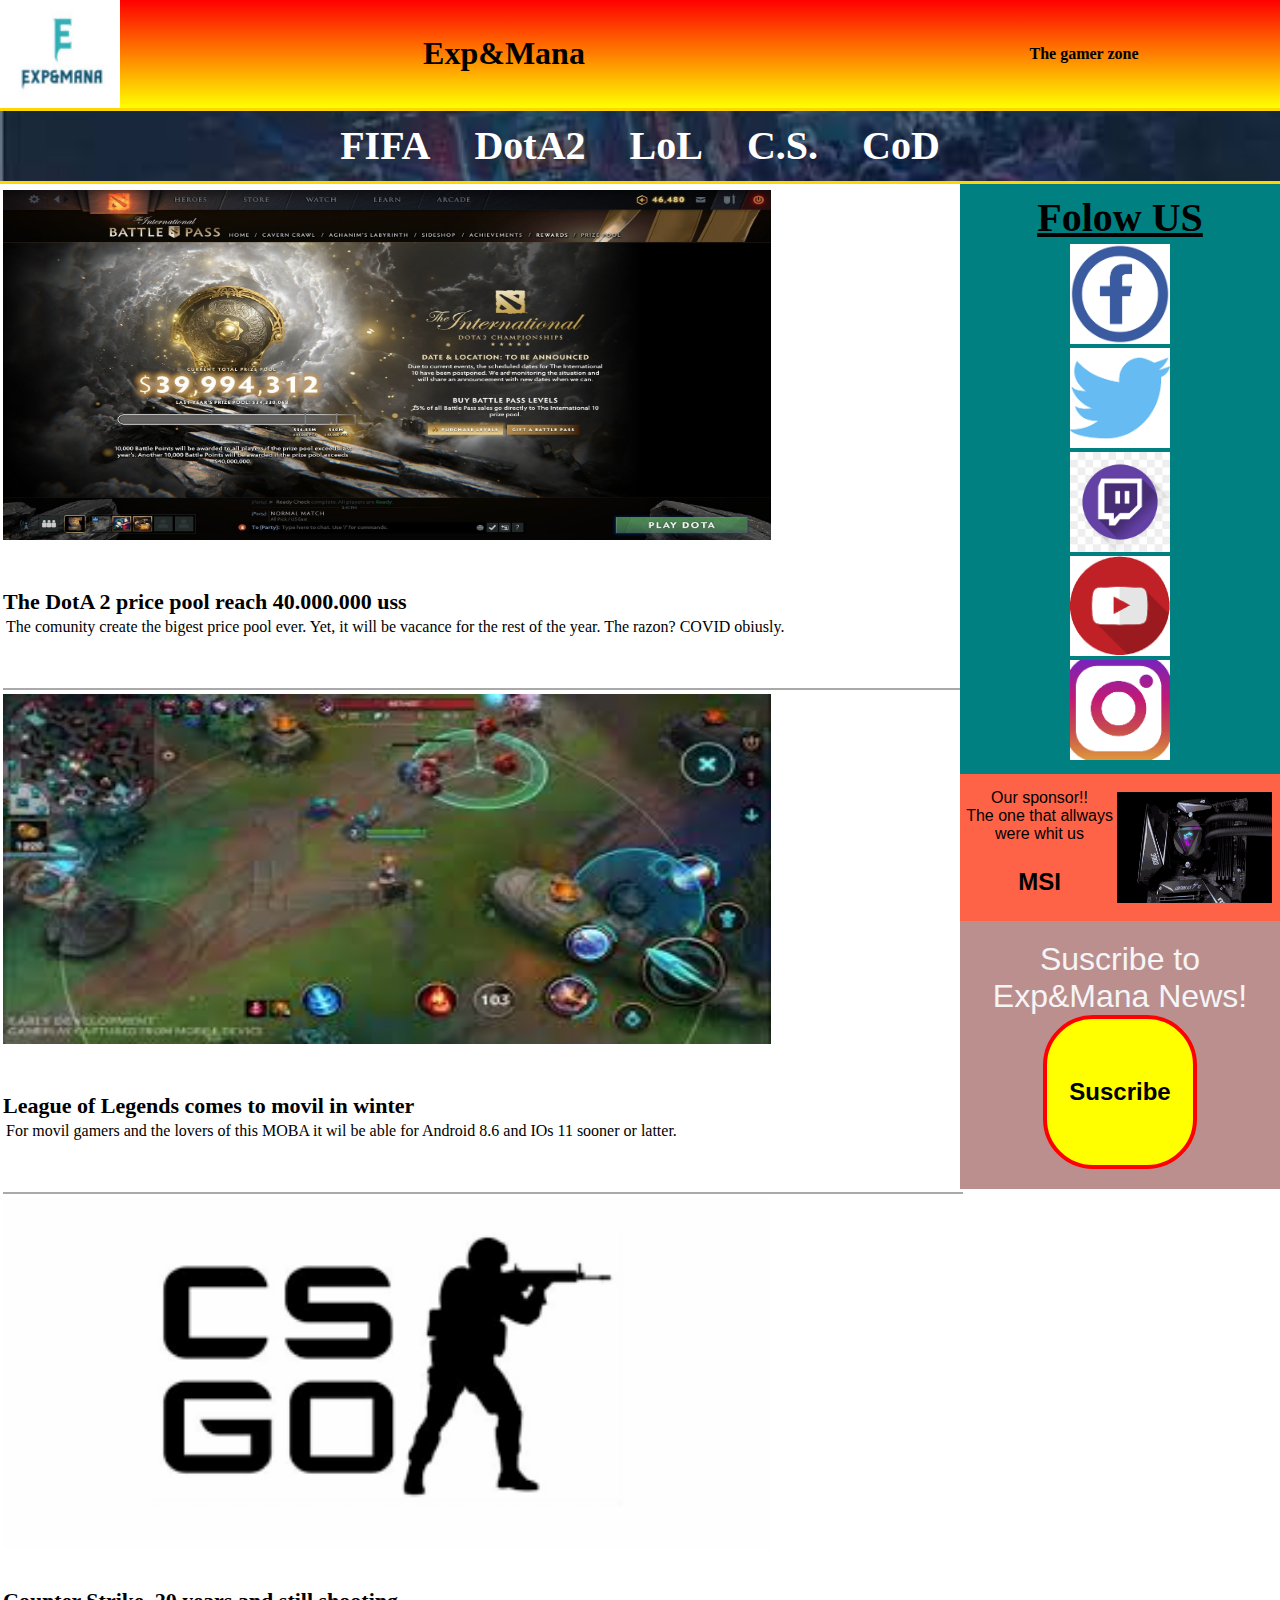
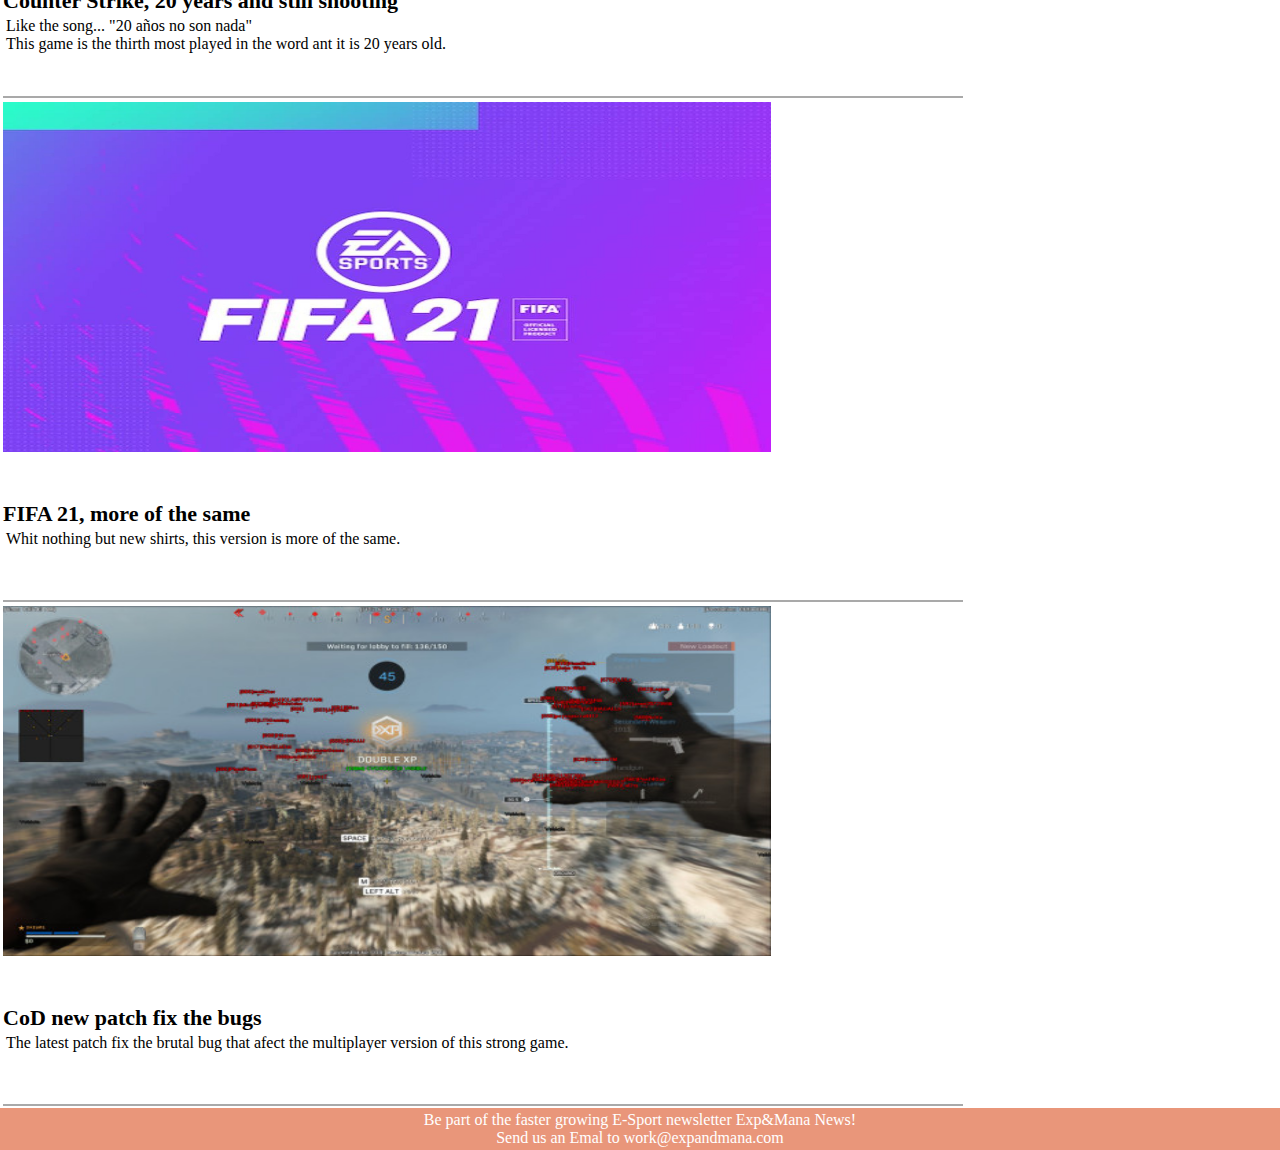
==== commit 1b0506ac: "All JavaScript done, yet the bonus is not make... Form fully functional and the alerts works" ====
--- a/index.html
+++ b/index.html
@@ -17,7 +17,7 @@
         <img src="./img/logo.png" />
         <div class="title">
           <h1>Exp&Mana</h1>
-          <button class="b-ton">Menu</button>
+          <a ><button class="b-ton">Menu</button></a>
         </div>
         <p>The gamer zone</p>
       </div>
@@ -25,11 +25,11 @@
     <!--Nav Bar-->
     <div class="container2">
       <ul>
-        <li><a class="games" href="">FIFA</a></li>
-        <li><a class="games" href="">DotA2</a></li>
-        <li><a class="games" href="">LoL</a></li>
-        <li><a class="games" href="">C.S.</a></li>
-        <li><a class="games" href="">CoD</a></li>
+        <li><a class="games" >FIFA</a></li>
+        <li><a class="games" >DotA2</a></li>
+        <li><a class="games" >LoL</a></li>
+        <li><a class="games" >C.S.</a></li>
+        <li><a class="games" >CoD</a></li>
       </ul>
     </div>
     <!--Main-->
@@ -122,33 +122,16 @@
         </div>
         <div class="suscribe">
             <p>Suscribe to Exp&Mana News!</p>
-            <form>
-                <div>
-                    <label>Name:</label>
-                    <input type="text" name="name">
-                </div>
-                <div>
-                    <label>Email:</label>
-                    <input type="email" name="email">
-                </div>
-                <div>
-                    <label>Age:</label>
-                    <input type="number" name="age">
-                </div>
-                <div>
-                    <label>What's your favourite E-Sport?:</label>
-                    <input type="text" name="">
-                </div>
-                <div>
-                    <input type="submit" name="submit" value="Suscribe!" id="suscribe-buton">
-                </div>
+                
+                    <a href="suscribe.html"><button>Suscribe</button></a>
+                
             </div>
       </div>
     </div>
-    <footer>
+    <footer><!--Footer-->
         <div class="susc">
-          <p>Suscribe to the Exp&Mana News!</p>
-          <p>Send us an Emal to suscribe@expandmana.com</p>
+          <p>Be part of the faster growing E-Sport newsletter Exp&Mana News!</p>
+          <p>Send us an Emal to work@expandmana.com</p>
         </div>
       </footer>
   </body>
--- a/css/header.css
+++ b/css/header.css
@@ -20,7 +20,12 @@
     margin: 15px 2px;
     text-align: center;
 }
+.title a
+{
+    margin: auto;
+}
 .title button{
+    padding: 10px;
     margin-top: auto;
 }
 .container1 p{
@@ -31,7 +36,7 @@
 {
     .title button
     {
-        width: 50%;
+        width: auto;
         height: 40px;
         margin: auto;
     }
@@ -46,7 +51,7 @@
 }
 @media (min-width: 768px)
 {
-    .title button
+    .title a
     {
         display: none;
     }
--- a/css/side_bar.css
+++ b/css/side_bar.css
@@ -58,6 +58,56 @@
   padding-top: 15px;
   margin: 10px;
 }
+
+.suscribe {
+  display: flex;
+  align-content: flex-end;
+  background-color: rosybrown;
+  color: whitesmoke;
+  font-family: "Lucida Grande", "Lucida Sans Unicode", Geneva, Verdana,
+    sans-serif;
+  font-size: 12px;
+  padding: 20px;
+}
+.suscribe p {
+  font-size: 2rem;
+  text-align: center;
+  margin: auto;
+}
+.suscribe a {
+  margin: auto;
+}
+.suscribe button {
+  border:4px solid red;
+  background-color: yellow;
+  border-radius: 50px;
+  font-size: 1.5rem;
+  font-weight: 900;
+  width: 154px;
+  height: 154px;
+  margin: auto;
+}
+.suscribe a :hover {
+  border:4px solid yellow;
+  background-color: red;
+}
+@media (max-width: 480px) {
+  .textadd h2 {
+    padding-top: 3px;
+    margin: 5px;
+  }
+  .suscribe {
+    flex-direction: column;
+  }
+  .suscribe p {
+    font-size: 1.1rem;
+  }
+  .suscribe button {
+    width: 130px;
+    height: 40px;
+    border:1px solid red;
+  }
+}
 @media (min-width: 768px) {
   .side {
     justify-content: flex-start;
@@ -82,26 +132,8 @@
   .side-bar h3 {
     font-size: 2.5rem;
   }
-}
-.suscribe {
-  display: flex;
-  flex-direction: column;
-  align-content: flex-end;
-  border-radius: 5px;
-  background-color: rosybrown;
-  color: whitesmoke;
-  font-family: "Lucida Grande", "Lucida Sans Unicode", Geneva, Verdana,
-    sans-serif;
-  font-size: 12px;
-  padding: 20px;
-}
-@media (max-width: 480px) {
-  .textadd h2 {
-    padding-top: 3px;
-    margin: 5px;
-  }
   .suscribe {
-    display: none;
+    flex-direction: column;
   }
 }
 @media (min-width: 1024px) {
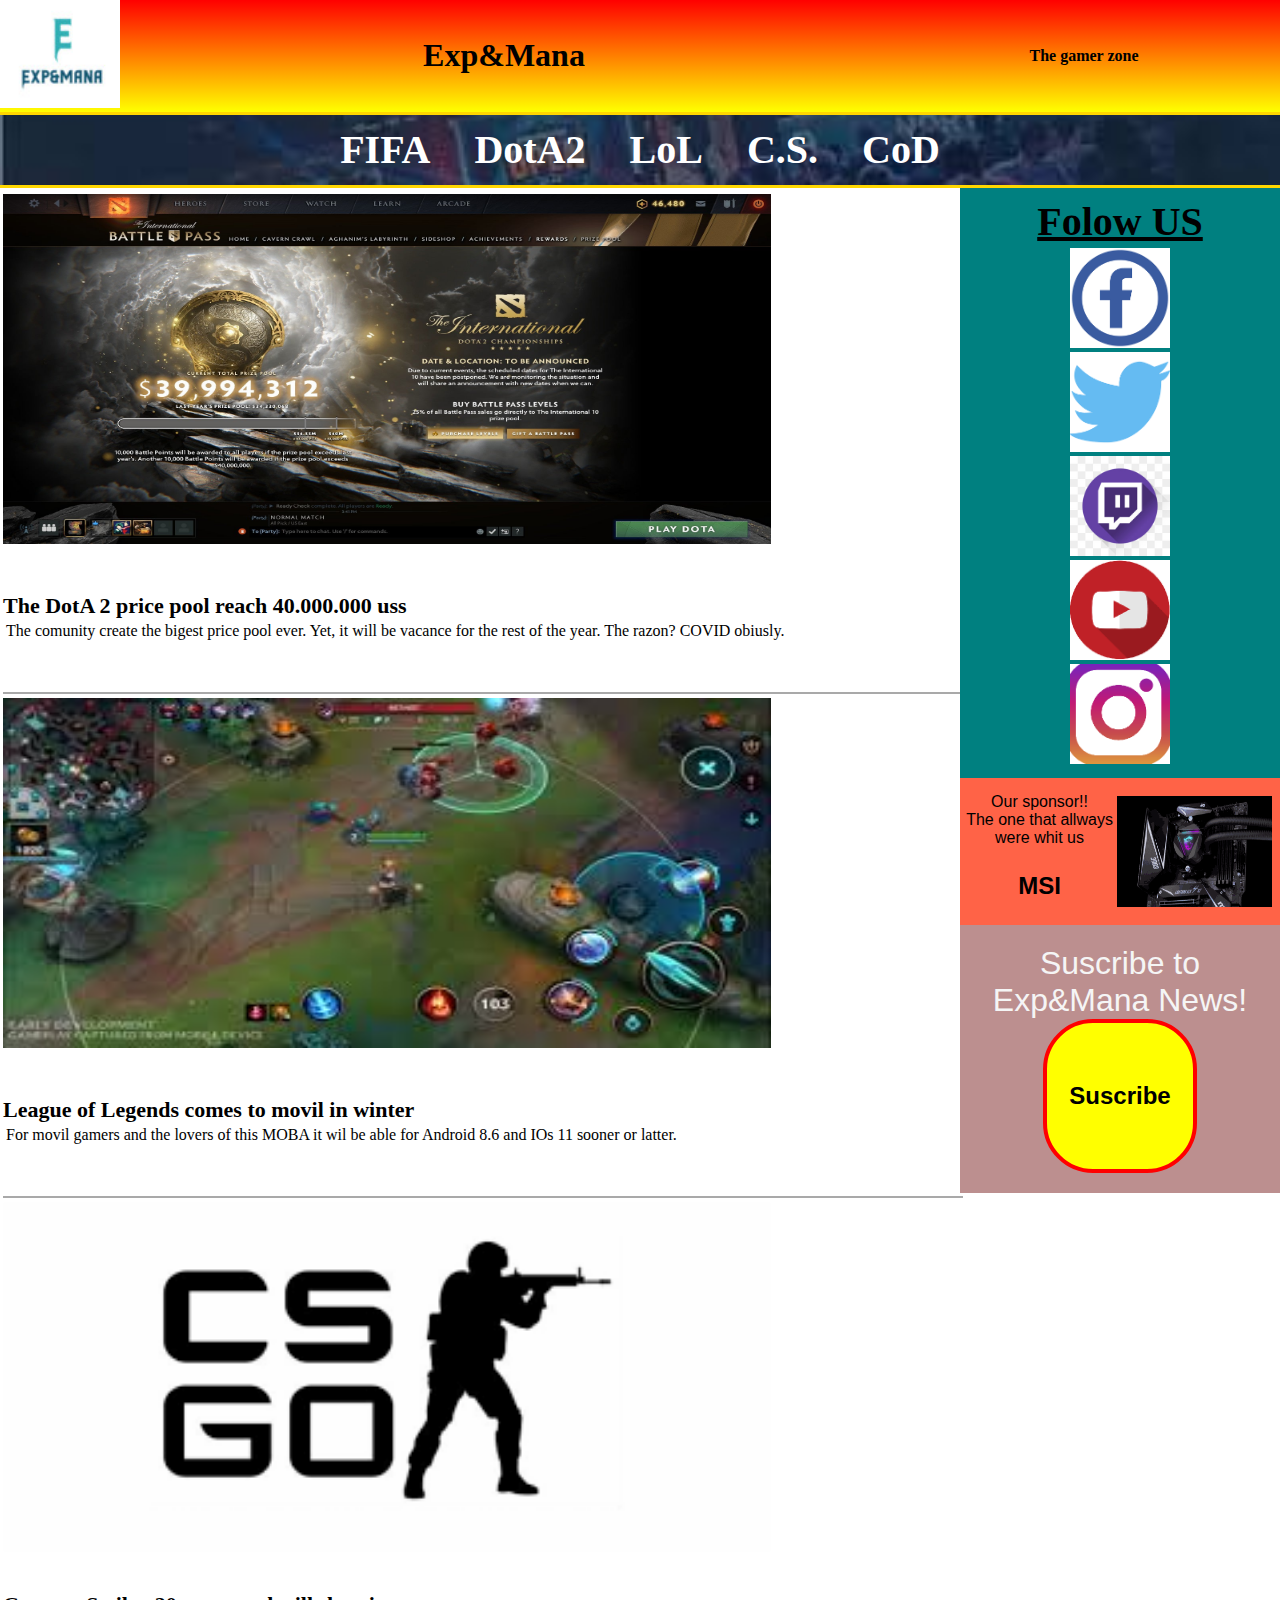
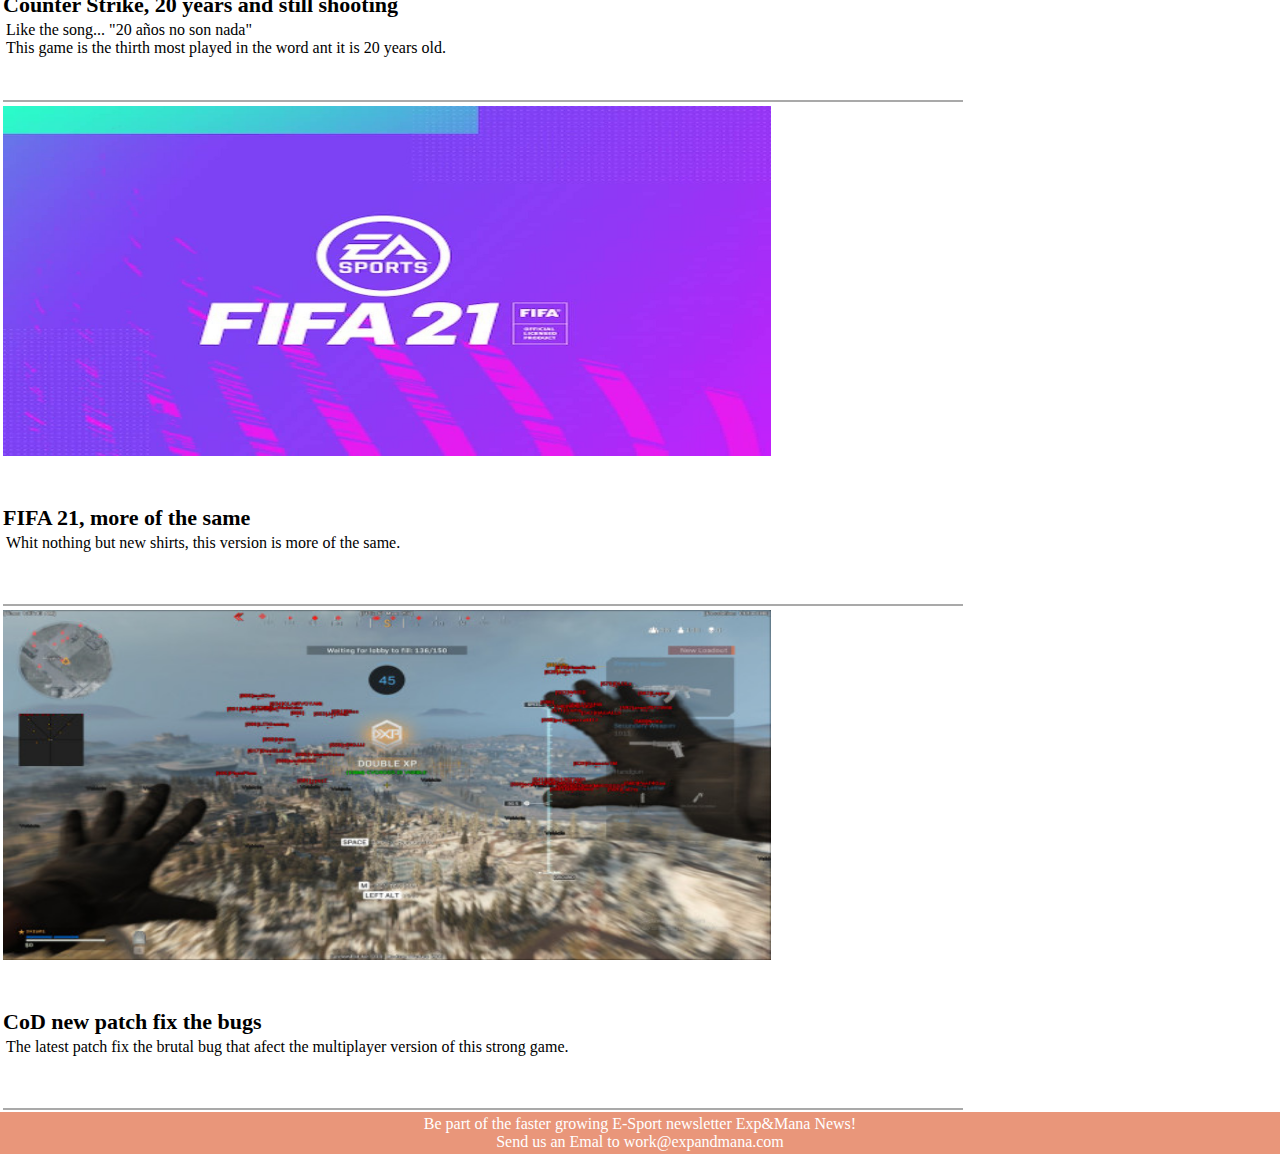
==== commit 27a009bc: "minimal styles changes" ====
--- a/index.html
+++ b/index.html
@@ -14,10 +14,10 @@
     <!--Encabezado-->
     <header>
       <div class="container1">
-        <img src="./img/logo.png" />
+        <a href="./index.html"><img src="./img/logo.png" /></a>
         <div class="title">
           <h1>Exp&Mana</h1>
-          <a ><button class="b-ton">Menu</button></a>
+          <a><button class="b-ton">Menu</button></a>
         </div>
         <p>The gamer zone</p>
       </div>
@@ -25,11 +25,11 @@
     <!--Nav Bar-->
     <div class="container2">
       <ul>
-        <li><a class="games" >FIFA</a></li>
-        <li><a class="games" >DotA2</a></li>
-        <li><a class="games" >LoL</a></li>
-        <li><a class="games" >C.S.</a></li>
-        <li><a class="games" >CoD</a></li>
+        <li><a class="games">FIFA</a></li>
+        <li><a class="games">DotA2</a></li>
+        <li><a class="games">LoL</a></li>
+        <li><a class="games">C.S.</a></li>
+        <li><a class="games">CoD</a></li>
       </ul>
     </div>
     <!--Main-->
@@ -121,18 +121,18 @@
           </div>
         </div>
         <div class="suscribe">
-            <p>Suscribe to Exp&Mana News!</p>
-                
-                    <a href="suscribe.html"><button>Suscribe</button></a>
-                
-            </div>
+          <p>Suscribe to Exp&Mana News!</p>
+
+          <a href="suscribe.html"><button>Suscribe</button></a>
+        </div>
       </div>
     </div>
-    <footer><!--Footer-->
-        <div class="susc">
-          <p>Be part of the faster growing E-Sport newsletter Exp&Mana News!</p>
-          <p>Send us an Emal to work@expandmana.com</p>
-        </div>
-      </footer>
+    <footer>
+      <!--Footer-->
+      <div class="susc">
+        <p>Be part of the faster growing E-Sport newsletter Exp&Mana News!</p>
+        <p>Send us an Emal to work@expandmana.com</p>
+      </div>
+    </footer>
   </body>
-</html>+</html>
--- a/css/header.css
+++ b/css/header.css
@@ -1,62 +1,53 @@
-* 
-{
-    padding: 0;
-    margin:  0;
+* {
+  padding: 0;
+  margin: 0;
 }
 
 .container1 {
-    display: flex;
-    background-image: linear-gradient(red, yellow);
+  display: flex;
+  background-image: linear-gradient(red, yellow);
 }
-.container1 img{
-    justify-content: flex-start;
+.container1 img {
+  justify-content: flex-start;
 }
-.title{
-    width: 60%;
-    display: flex;
-    flex-direction: column;
+.title {
+  width: 60%;
+  display: flex;
+  flex-direction: column;
 }
 .title h1 {
-    margin: 15px 2px;
-    text-align: center;
+  margin: 15px 2px;
+  text-align: center;
 }
-.title a
-{
+.title a {
+  margin: auto;
+}
+.title button {
+  padding: 10px;
+  margin-top: auto;
+}
+.container1 p {
+  text-align: center;
+  margin: auto;
+}
+@media (min-width: 480px) {
+  .title button {
+    width: auto;
+    height: 40px;
     margin: auto;
+  }
+  .container1 img {
+    width: 120px;
+  }
+  .container1 p {
+    font-weight: bold;
+  }
 }
-.title button{
-    padding: 10px;
-    margin-top: auto;
+@media (min-width: 768px) {
+  .title a {
+    display: none;
+  }
+  .title h1 {
+    margin: auto;
+  }
 }
-.container1 p{
-    text-align: center;
-    margin: auto;
-}
-@media (min-width: 480px)
-{
-    .title button
-    {
-        width: auto;
-        height: 40px;
-        margin: auto;
-    }
-    .container1 img
-    {
-        width: 120px;
-    }
-    .container1 p
-    {
-        font-weight: bold;
-    }
-}
-@media (min-width: 768px)
-{
-    .title a
-    {
-        display: none;
-    }
-    .title h1
-    {
-        margin: auto;
-    }
-}--- a/css/side_bar.css
+++ b/css/side_bar.css
@@ -78,7 +78,7 @@
   margin: auto;
 }
 .suscribe button {
-  border:4px solid red;
+  border: 4px solid red;
   background-color: yellow;
   border-radius: 50px;
   font-size: 1.5rem;
@@ -88,7 +88,7 @@
   margin: auto;
 }
 .suscribe a :hover {
-  border:4px solid yellow;
+  border: 4px solid yellow;
   background-color: red;
 }
 @media (max-width: 480px) {
@@ -105,7 +105,7 @@
   .suscribe button {
     width: 130px;
     height: 40px;
-    border:1px solid red;
+    border: 1px solid red;
   }
 }
 @media (min-width: 768px) {
